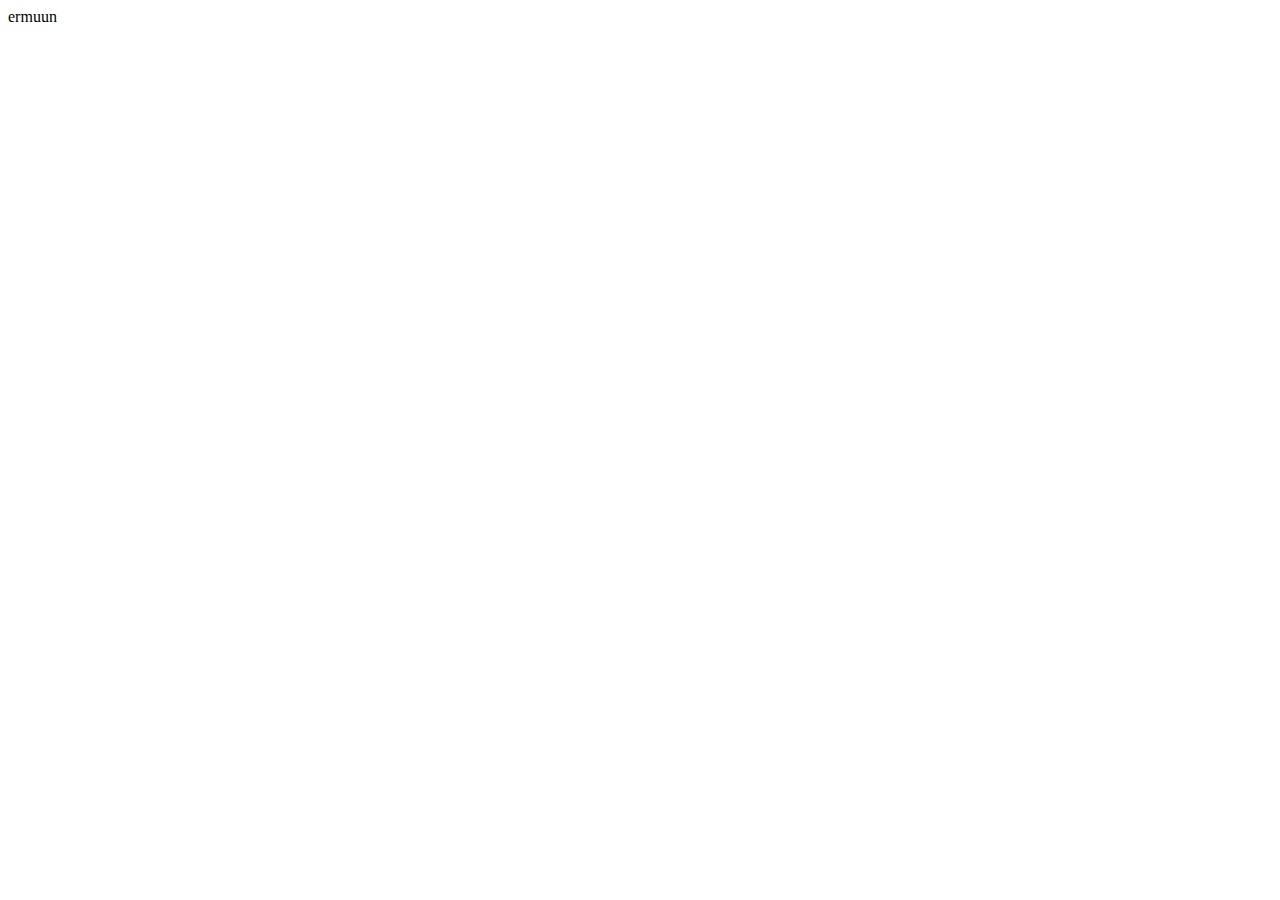
==== helloworld.html/ermun.html @ 4c72ac8e "hussne bichij" ====
<!DOCTYPE html>
<html lang="en">
<head>
    <meta charset="UTF-8">
    <meta http-equiv="X-UA-Compatible" content="IE=edge">
    <meta name="viewport" content="width=device-width, initial-scale=1.0">
    <title>Document</title>
</head>
<body>
    ermuun
</body>
</html>
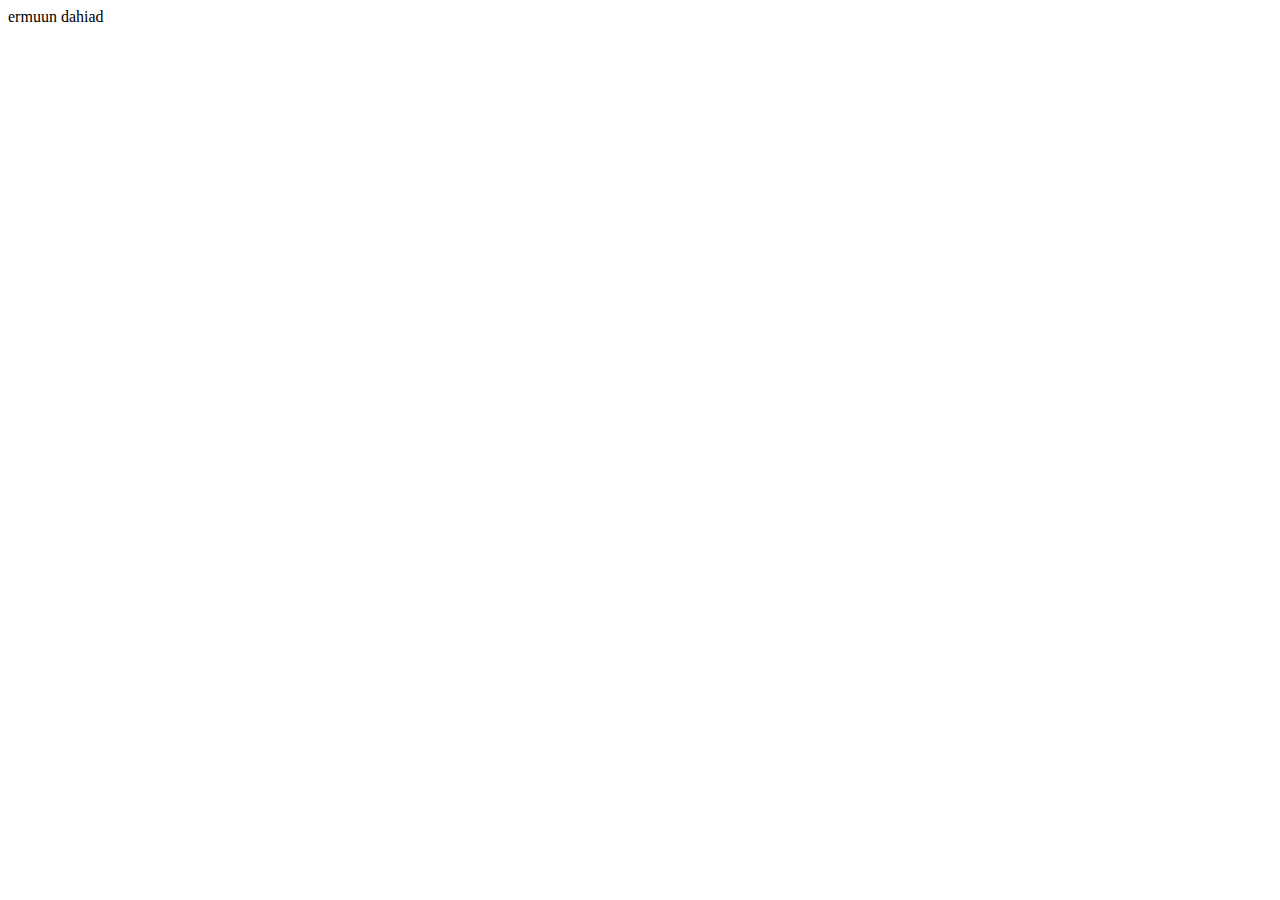
==== commit 45eed428: "ermuun der dahiad iig nemev" ====
--- a/helloworld.html/ermun.html
+++ b/helloworld.html/ermun.html
@@ -7,6 +7,6 @@
     <title>Document</title>
 </head>
 <body>
-    ermuun
+    ermuun dahiad 
 </body>
 </html>